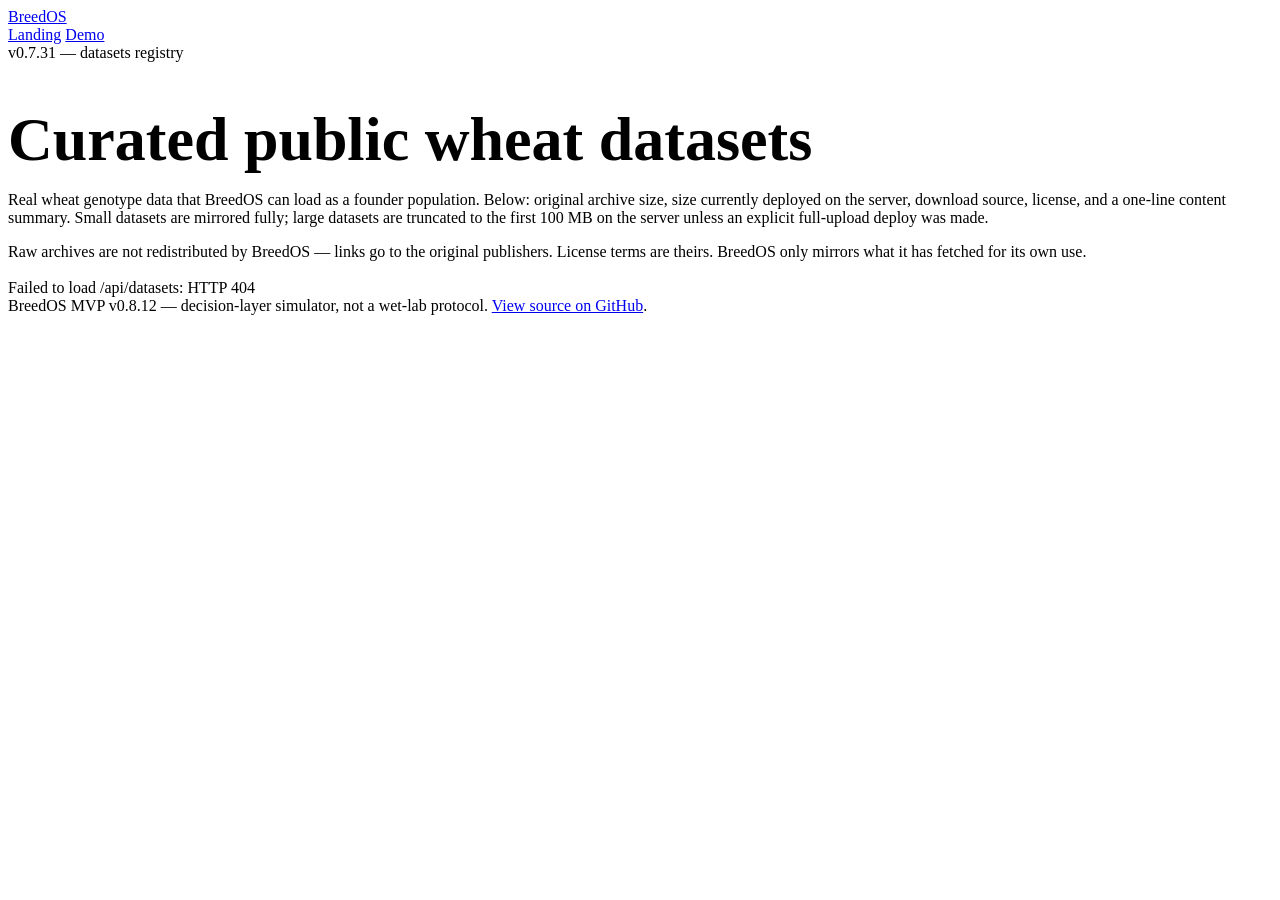
==== mvp/static/datasets.html @ abe1341c "v0.8.12: linked markers (marker ≠ gene), per-locus He/Ho/PIC, founder set from a collection - marker" ====
<!doctype html>
<html lang="en">
<head>
  <meta charset="utf-8">
  <meta name="viewport" content="width=device-width, initial-scale=1">
  <title>BreedOS Datasets — public wheat genotype panels</title>
  <meta name="description" content="Curated list of public wheat genotype datasets BreedOS can ingest. Shows original size, size currently on server, status, source URL, and content for each.">
  <link rel="icon" type="image/x-icon" href="/favicon.ico">
  <link rel="stylesheet" href="/style.css">
</head>
<body>
  <nav class="nav">
    <a class="logo" href="/">Breed<span>OS</span></a>
    <div class="navlinks">
      <a href="/">Landing</a>
      <a href="/demo">Demo</a>
    </div>
  </nav>

  <main class="wrap section">
    <div class="card" style="margin-bottom:18px">
      <div class="kicker">v0.7.31 — datasets registry</div>
      <h1 style="font-size:clamp(36px,5vw,62px); margin-bottom:12px">Curated public wheat datasets</h1>
      <p class="lede">
        Real wheat genotype data that BreedOS can load as a founder population. Below: original archive size, size currently deployed on the server, download source, license, and a one-line content summary. Small datasets are mirrored fully; large datasets are truncated to the first 100 MB on the server unless an explicit full-upload deploy was made.
      </p>
      <p class="note">
        Raw archives are not redistributed by BreedOS — links go to the original publishers. License terms are theirs. BreedOS only mirrors what it has fetched for its own use.
      </p>
    </div>

    <div class="card" id="datasetsCard">
      <div id="datasetsStatus" class="status">Loading dataset registry…</div>
      <div id="datasetsTableWrap" class="table-wrap" hidden>
        <table>
          <thead>
            <tr>
              <th>Name</th>
              <th>Original size</th>
              <th>On server</th>
              <th>Status</th>
              <th>Accessions × markers</th>
              <th>Format</th>
              <th>License</th>
              <th>Source</th>
              <th>Content</th>
            </tr>
          </thead>
          <tbody id="datasetsTable"></tbody>
        </table>
      </div>
    </div>

    <div class="card" id="generatedDatasetsCard" hidden>
      <h2 style="margin-top:0">Generated datasets <small style="color:var(--muted); font-weight:400; font-size:14px">— in-memory simulators, no download</small></h2>
      <p class="note">These are not file-based datasets; the simulator builds them on demand. Use them by setting <code>dataset = &lt;id&gt;</code> in the demo or API. They are deliberately synthetic; real data sources are linked alongside.</p>
      <div id="generatedDatasetsList"></div>
    </div>
  </main>

  <footer class="footer">
    <div class="wrap">BreedOS MVP v0.8.12 — decision-layer simulator, not a wet-lab protocol. <a href="https://github.com/NikolayUvarov/breedos">View source on GitHub</a>.</div>
  </footer>

  <script>
    function fmtBytes(n) {
      if (n == null || isNaN(n)) return '—';
      const u = ['B', 'KB', 'MB', 'GB', 'TB'];
      let i = 0, v = Number(n);
      while (v >= 1024 && i < u.length - 1) { v /= 1024; i++; }
      return v.toFixed(v < 10 && i > 0 ? 2 : 1) + ' ' + u[i];
    }
    function escapeHtml(s) {
      if (s == null) return '';
      return String(s).replace(/[&<>"']/g, c => ({ '&': '&amp;', '<': '&lt;', '>': '&gt;', '"': '&quot;', "'": '&#39;' })[c]);
    }
    function statusBadge(status) {
      const colors = {
        full:      ['#5fd49b', 'on server'],
        truncated: ['#ffb45a', 'truncated (~100 MB)'],
        manual:    ['#9bb1ad', 'manual download'],
        missing:   ['#ff9a9a', 'not deployed'],
        stale:     ['#ffb45a', 'stale (size mismatch)']
      };
      const [color, label] = colors[status] || ['#9bb1ad', status || '—'];
      return '<span style="color:' + color + ';font-weight:700">' + escapeHtml(label) + '</span>';
    }
    async function loadDatasets() {
      const status = document.getElementById('datasetsStatus');
      const wrap = document.getElementById('datasetsTableWrap');
      const tbody = document.getElementById('datasetsTable');
      try {
        const res = await fetch('/api/datasets', { cache: 'no-store' });
        if (!res.ok) throw new Error('HTTP ' + res.status);
        const data = await res.json();
        const rows = (data.datasets || []).map(d => {
          const accMark = (d.accessions != null && d.markers != null)
            ? (d.accessions + ' × ' + d.markers)
            : (d.accessions != null ? d.accessions + ' acc' : (d.markers != null ? d.markers + ' SNPs' : '—'));
          const sourceA = d.source_url
            ? '<a href="' + escapeHtml(d.source_url) + '" rel="noopener nofollow">direct</a>'
            : '—';
          const landingA = d.landing_url
            ? ' · <a href="' + escapeHtml(d.landing_url) + '" rel="noopener nofollow">landing</a>'
            : '';
          const note = d.manual_reason
            ? '<br><small style="color:#ffb45a">' + escapeHtml(d.manual_reason) + '</small>'
            : '';
          return '<tr>'
            + '<td><strong>' + escapeHtml(d.name) + '</strong><br><span>' + escapeHtml(d.id) + '</span></td>'
            + '<td>' + fmtBytes(d.size_bytes) + '</td>'
            + '<td>' + fmtBytes(d.deployed_bytes) + '</td>'
            + '<td>' + statusBadge(d.status) + note + '</td>'
            + '<td>' + escapeHtml(accMark) + (d.ploidy ? '<br><small>' + escapeHtml(d.ploidy) + '</small>' : '') + '</td>'
            + '<td>' + escapeHtml(d.format) + '</td>'
            + '<td>' + escapeHtml(d.license) + '</td>'
            + '<td>' + sourceA + landingA + '</td>'
            + '<td>' + escapeHtml(d.content) + '</td>'
            + '</tr>';
        }).join('');
        tbody.innerHTML = rows || '<tr><td colspan="9">No datasets registered.</td></tr>';
        status.textContent = (data.description || '') + ' Truncation cap for large datasets: ' + (data.deploy_truncate_mb || '?') + ' MB.';
        status.className = 'status ok';
        wrap.hidden = false;
        // v0.7.23 — Issue E. Render the generated-datasets section.
        const gen = data.generated_datasets || [];
        const genWrap = document.getElementById('generatedDatasetsCard');
        const genList = document.getElementById('generatedDatasetsList');
        if (genWrap && genList && gen.length) {
          genList.innerHTML = gen.map(g => `
            <div class="card mini" style="margin-bottom:12px;">
              <h3 style="margin:0 0 6px;">${escapeHtml(g.name)} <small style="color:var(--muted); font-weight:400;">— <code>${escapeHtml(g.id)}</code></small></h3>
              <p style="margin:0 0 8px;">${escapeHtml(g.description)}</p>
              <p style="margin:0 0 8px; padding:8px 10px; border-left:3px solid var(--warn); background:rgba(255,180,90,0.06); font-size:13px; color:var(--warn);">⚠ ${escapeHtml(g.honesty_note)}</p>
              <p style="margin:0; font-size:13px; color:var(--muted);"><strong>Real-data references:</strong></p>
              <ul style="margin:4px 0 0 18px; padding:0; font-size:13px; color:var(--muted);">
                ${(g.external_references || []).map(ref => '<li>' + escapeHtml(ref) + '</li>').join('')}
              </ul>
            </div>
          `).join('');
          genWrap.hidden = false;
        }
      } catch (e) {
        status.textContent = 'Failed to load /api/datasets: ' + e.message;
        status.className = 'status error';
      }
    }
    loadDatasets();
  </script>
</body>
</html>
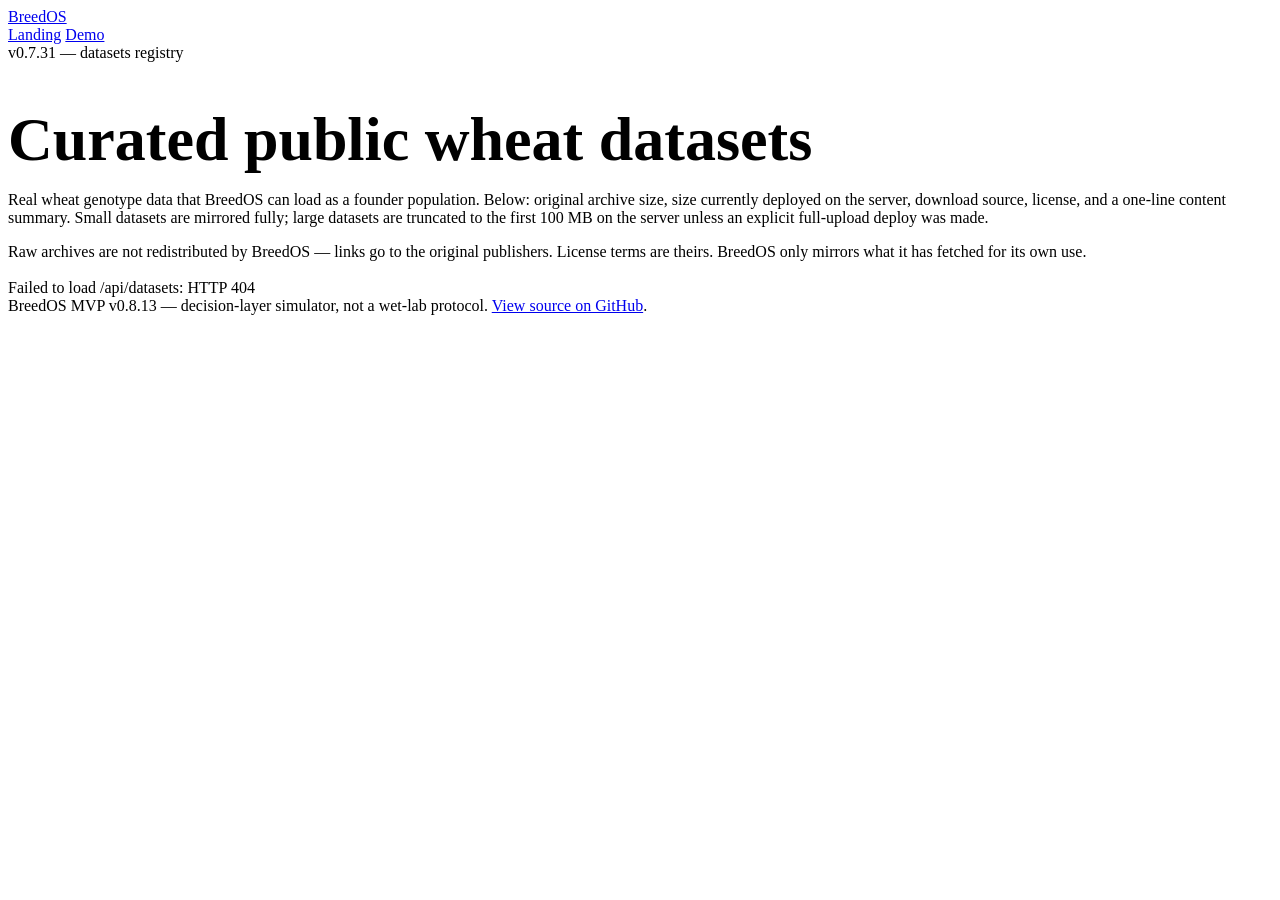
==== commit 10bb0818: "v0.8.13: marker-assisted backcrossing (MABC) - backcross_generations / recurrent_parent: F1 and n ba" ====
--- a/mvp/static/datasets.html
+++ b/mvp/static/datasets.html
@@ -59,7 +59,7 @@
   </main>
 
   <footer class="footer">
-    <div class="wrap">BreedOS MVP v0.8.12 — decision-layer simulator, not a wet-lab protocol. <a href="https://github.com/NikolayUvarov/breedos">View source on GitHub</a>.</div>
+    <div class="wrap">BreedOS MVP v0.8.13 — decision-layer simulator, not a wet-lab protocol. <a href="https://github.com/NikolayUvarov/breedos">View source on GitHub</a>.</div>
   </footer>
 
   <script>
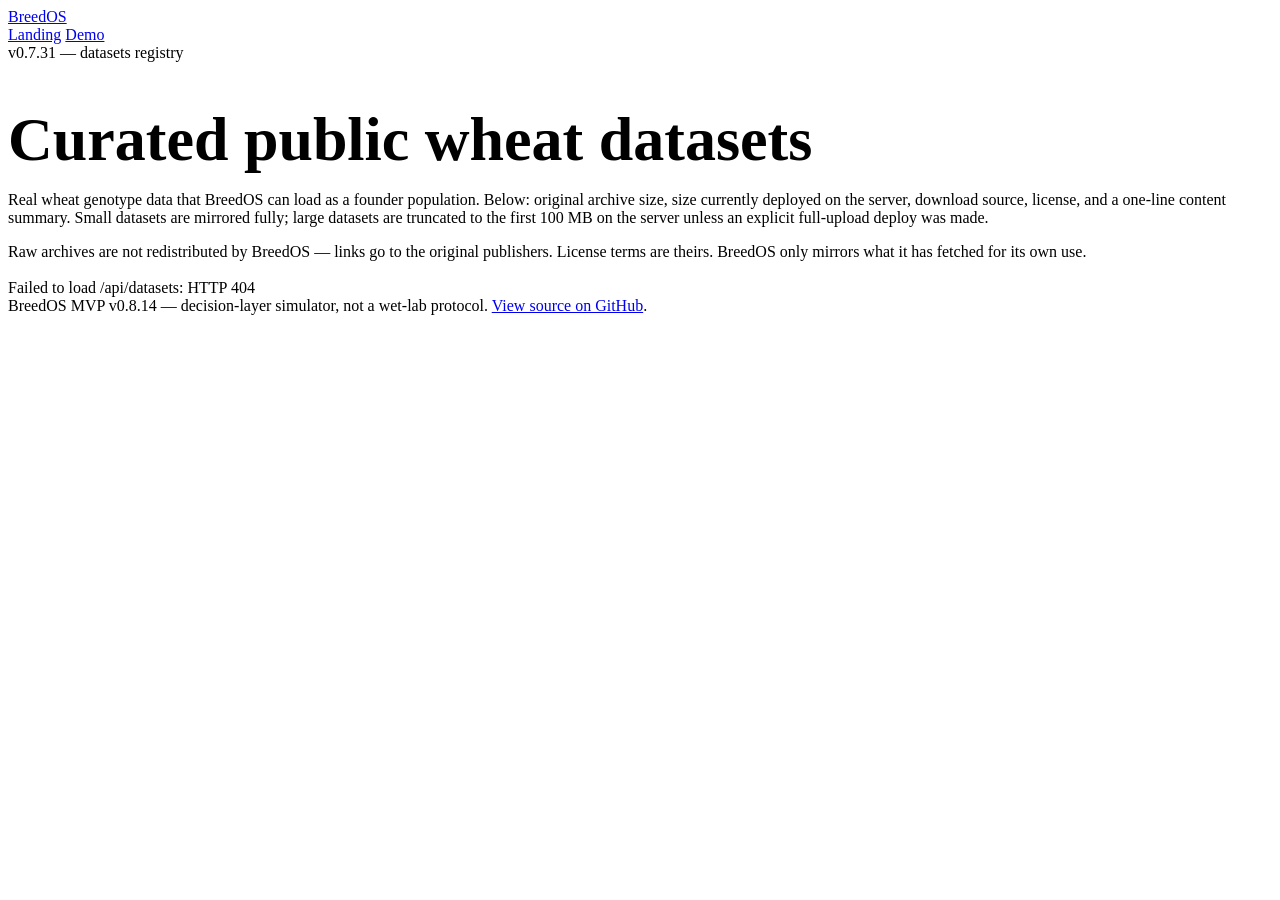
==== commit a2bdb1b6: "v0.8.14: private data room (/private); pyramiding controls ignored without targets - Login and passw" ====
--- a/mvp/static/datasets.html
+++ b/mvp/static/datasets.html
@@ -59,7 +59,7 @@
   </main>
 
   <footer class="footer">
-    <div class="wrap">BreedOS MVP v0.8.13 — decision-layer simulator, not a wet-lab protocol. <a href="https://github.com/NikolayUvarov/breedos">View source on GitHub</a>.</div>
+    <div class="wrap">BreedOS MVP v0.8.14 — decision-layer simulator, not a wet-lab protocol. <a href="https://github.com/NikolayUvarov/breedos">View source on GitHub</a>.</div>
   </footer>
 
   <script>
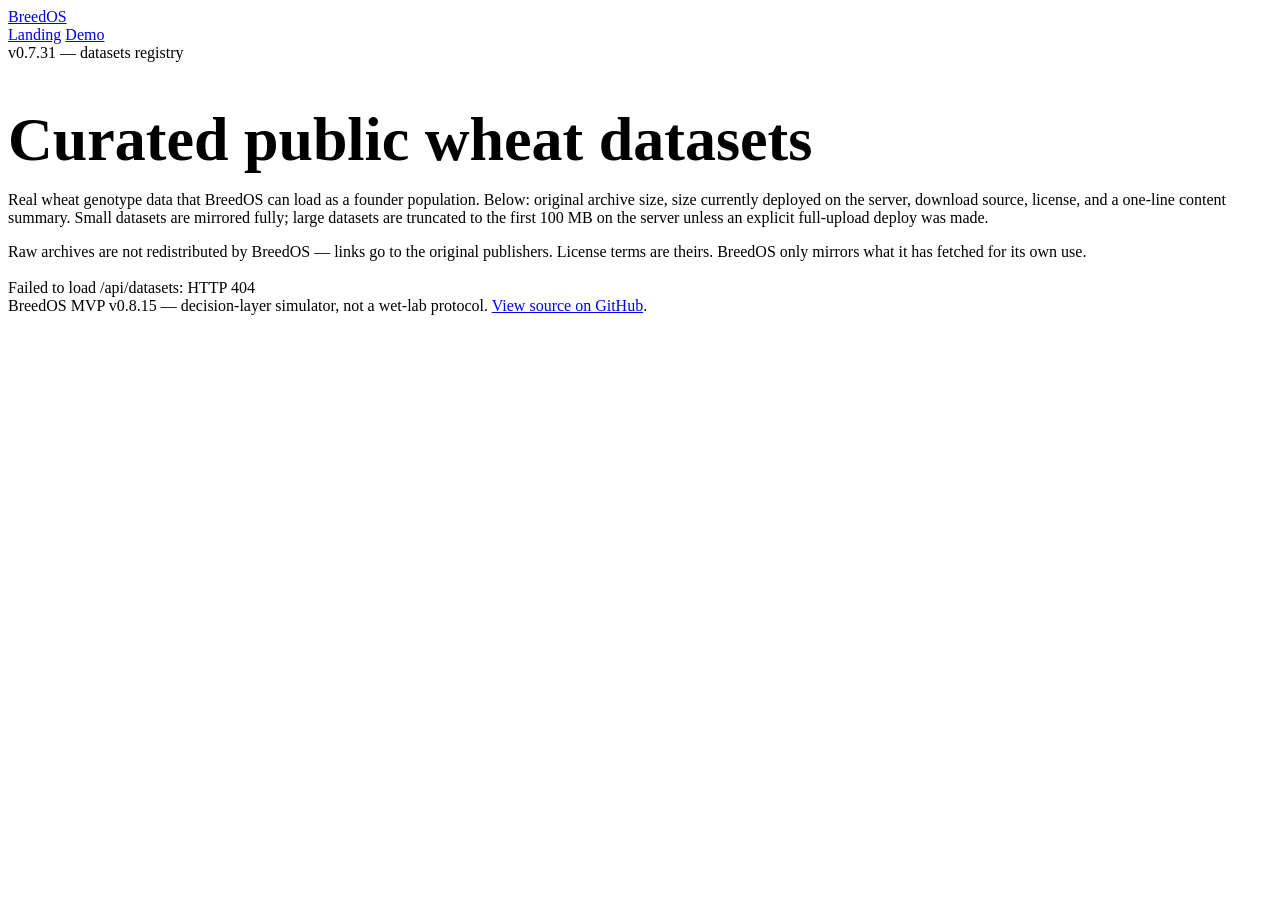
==== commit 2daffc3f: "v0.8.15: private login answers 200 with the cookie (the proxy follows redirects) Co-Authored-By: Cla" ====
--- a/mvp/static/datasets.html
+++ b/mvp/static/datasets.html
@@ -59,7 +59,7 @@
   </main>
 
   <footer class="footer">
-    <div class="wrap">BreedOS MVP v0.8.14 — decision-layer simulator, not a wet-lab protocol. <a href="https://github.com/NikolayUvarov/breedos">View source on GitHub</a>.</div>
+    <div class="wrap">BreedOS MVP v0.8.15 — decision-layer simulator, not a wet-lab protocol. <a href="https://github.com/NikolayUvarov/breedos">View source on GitHub</a>.</div>
   </footer>
 
   <script>
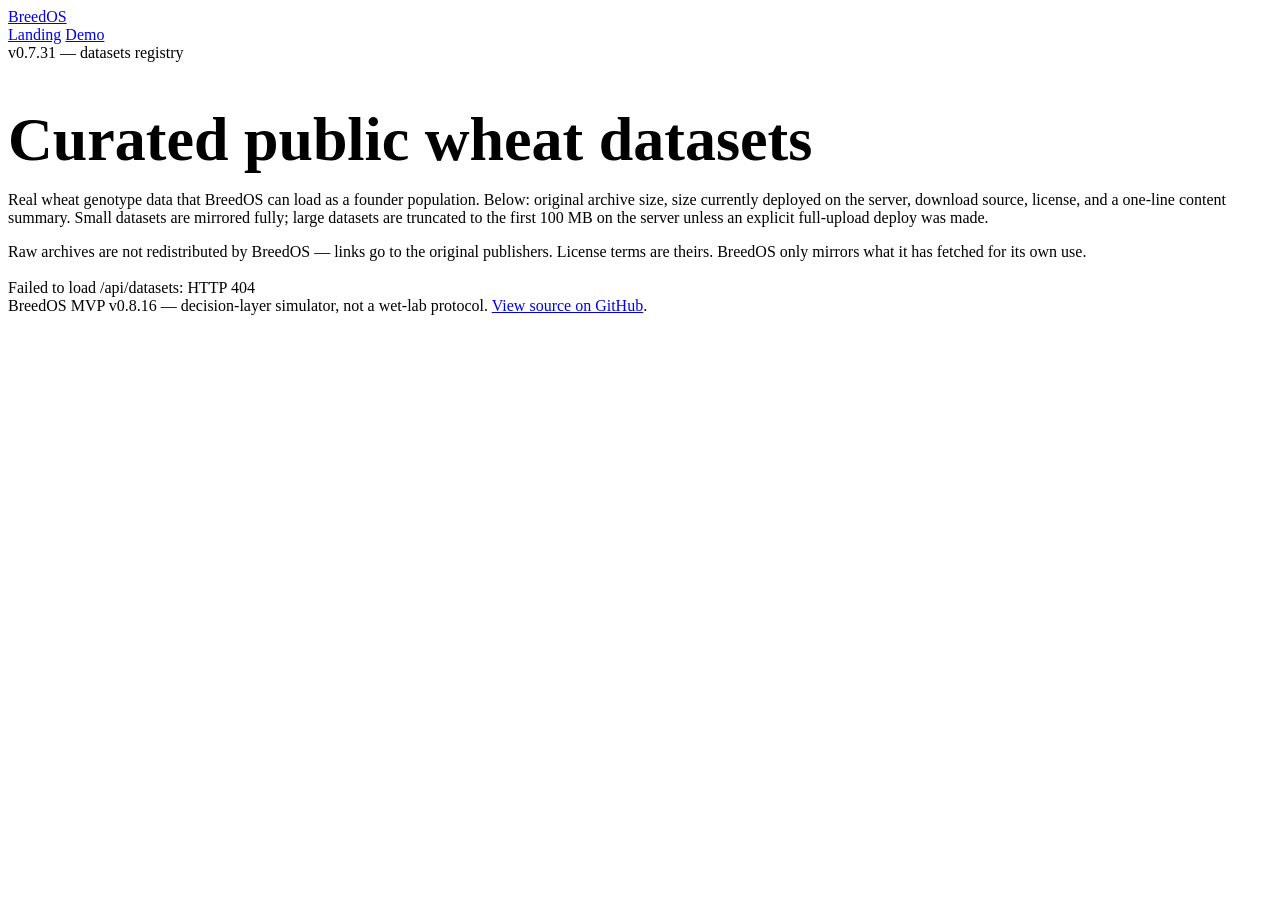
==== commit 9ab64e21: "v0.8.16: keep the upload when the form is refilled after a run The echoed request has dataset '' for" ====
--- a/mvp/static/datasets.html
+++ b/mvp/static/datasets.html
@@ -59,7 +59,7 @@
   </main>
 
   <footer class="footer">
-    <div class="wrap">BreedOS MVP v0.8.15 — decision-layer simulator, not a wet-lab protocol. <a href="https://github.com/NikolayUvarov/breedos">View source on GitHub</a>.</div>
+    <div class="wrap">BreedOS MVP v0.8.16 — decision-layer simulator, not a wet-lab protocol. <a href="https://github.com/NikolayUvarov/breedos">View source on GitHub</a>.</div>
   </footer>
 
   <script>
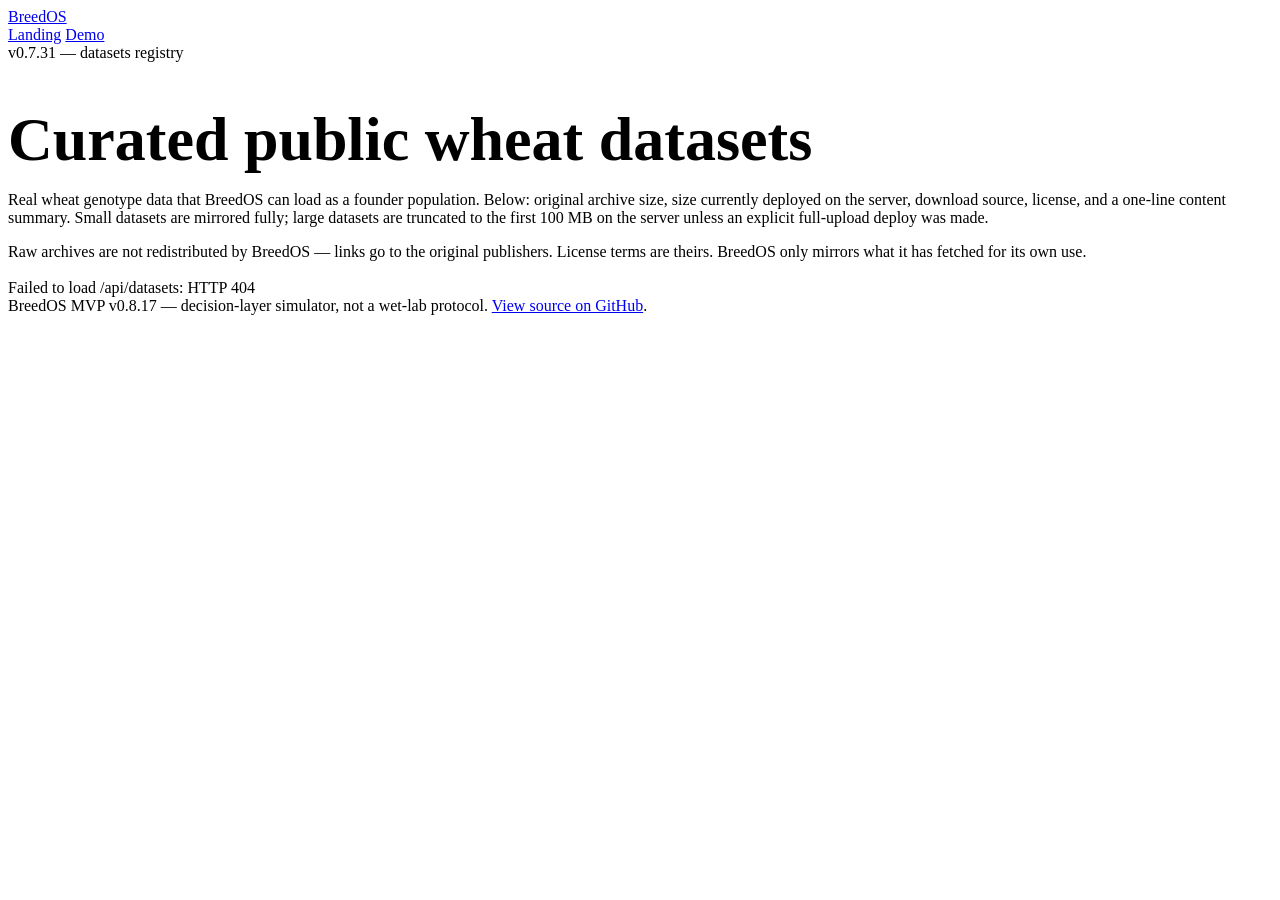
==== commit 50f64044: "v0.8.17: upload panel fits its column The upload card grew to 790 px inside the 360 px input panel (" ====
--- a/mvp/static/datasets.html
+++ b/mvp/static/datasets.html
@@ -59,7 +59,7 @@
   </main>
 
   <footer class="footer">
-    <div class="wrap">BreedOS MVP v0.8.16 — decision-layer simulator, not a wet-lab protocol. <a href="https://github.com/NikolayUvarov/breedos">View source on GitHub</a>.</div>
+    <div class="wrap">BreedOS MVP v0.8.17 — decision-layer simulator, not a wet-lab protocol. <a href="https://github.com/NikolayUvarov/breedos">View source on GitHub</a>.</div>
   </footer>
 
   <script>
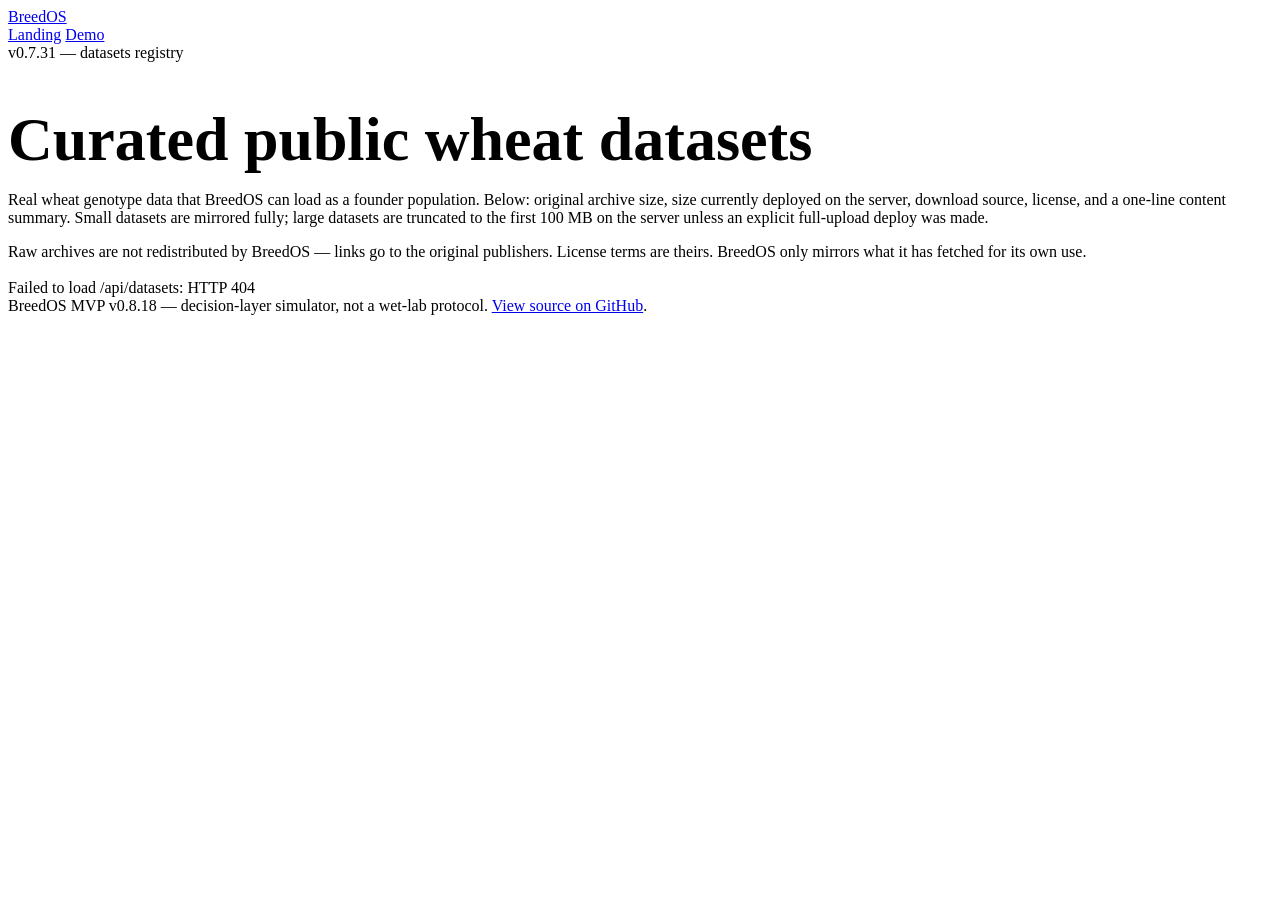
==== commit b9175842: "v0.8.18: private notes (/mynotes) and per-user areas in private/auth Co-Authored-By: Claude Fable 5." ====
--- a/mvp/static/datasets.html
+++ b/mvp/static/datasets.html
@@ -59,7 +59,7 @@
   </main>
 
   <footer class="footer">
-    <div class="wrap">BreedOS MVP v0.8.17 — decision-layer simulator, not a wet-lab protocol. <a href="https://github.com/NikolayUvarov/breedos">View source on GitHub</a>.</div>
+    <div class="wrap">BreedOS MVP v0.8.18 — decision-layer simulator, not a wet-lab protocol. <a href="https://github.com/NikolayUvarov/breedos">View source on GitHub</a>.</div>
   </footer>
 
   <script>
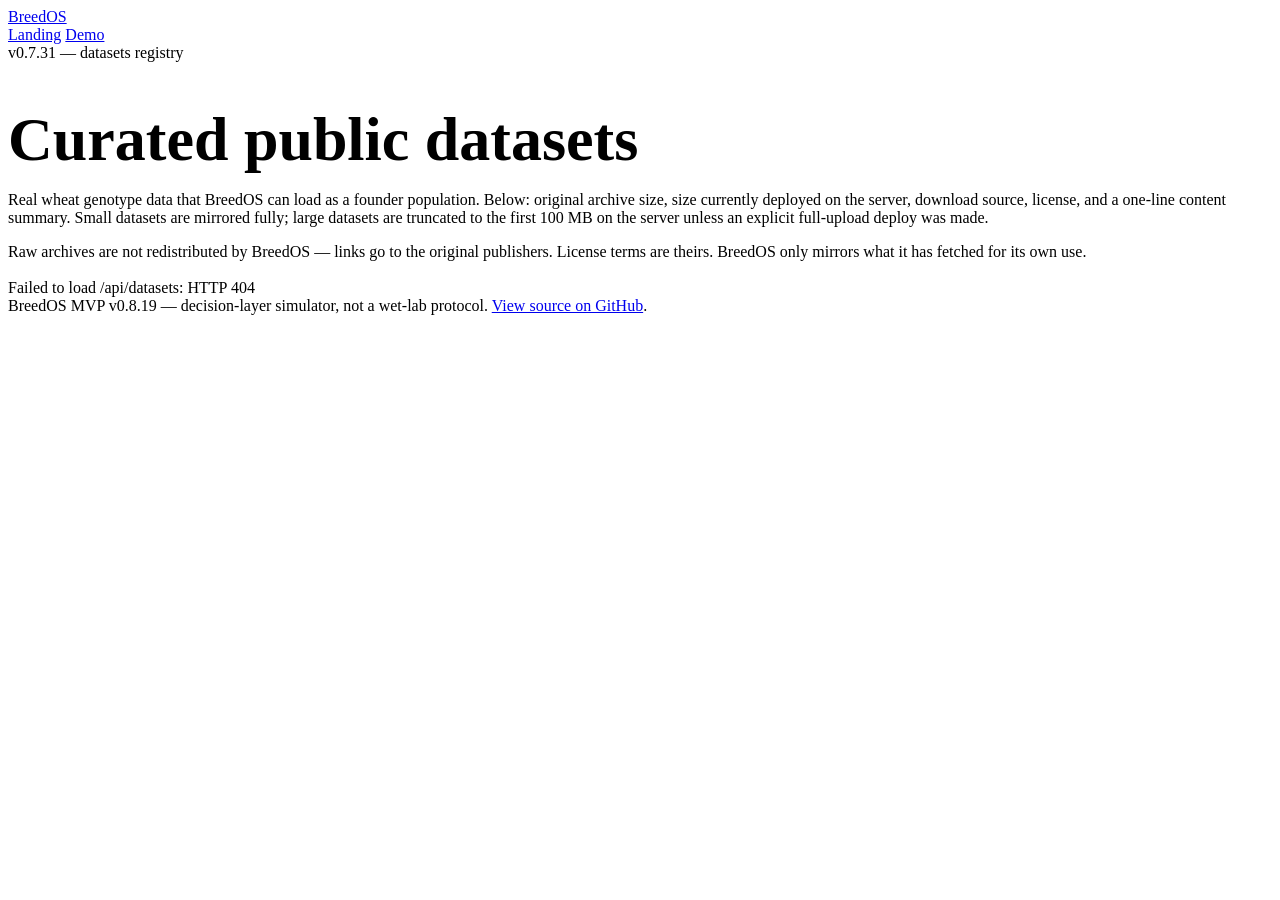
==== commit e30399ec: "v0.8.19: VIR sorghum SSR collection as a built-in dataset (Aniskina et al. 2019, CC BY 4.0) - datase" ====
--- a/mvp/static/datasets.html
+++ b/mvp/static/datasets.html
@@ -3,7 +3,7 @@
 <head>
   <meta charset="utf-8">
   <meta name="viewport" content="width=device-width, initial-scale=1">
-  <title>BreedOS Datasets — public wheat genotype panels</title>
+  <title>BreedOS Datasets — public genotype panels</title>
   <meta name="description" content="Curated list of public wheat genotype datasets BreedOS can ingest. Shows original size, size currently on server, status, source URL, and content for each.">
   <link rel="icon" type="image/x-icon" href="/favicon.ico">
   <link rel="stylesheet" href="/style.css">
@@ -20,7 +20,7 @@
   <main class="wrap section">
     <div class="card" style="margin-bottom:18px">
       <div class="kicker">v0.7.31 — datasets registry</div>
-      <h1 style="font-size:clamp(36px,5vw,62px); margin-bottom:12px">Curated public wheat datasets</h1>
+      <h1 style="font-size:clamp(36px,5vw,62px); margin-bottom:12px">Curated public datasets</h1>
       <p class="lede">
         Real wheat genotype data that BreedOS can load as a founder population. Below: original archive size, size currently deployed on the server, download source, license, and a one-line content summary. Small datasets are mirrored fully; large datasets are truncated to the first 100 MB on the server unless an explicit full-upload deploy was made.
       </p>
@@ -52,6 +52,9 @@
     </div>
 
     <div class="card" id="generatedDatasetsCard" hidden>
+      <h2 style="margin-top:0">Embedded real datasets <small style="color:var(--muted); font-weight:400; font-size:14px">— shipped inside the binary, no download</small></h2>
+      <p class="note">Small published tables that travel with BreedOS itself. Pick them under <em>Founder population</em> in the demo or set <code>dataset = &lt;id&gt;</code> in the API. Each carries its citation and licence.</p>
+      <div id="embeddedDatasetsList" style="margin-bottom:22px"></div>
       <h2 style="margin-top:0">Generated datasets <small style="color:var(--muted); font-weight:400; font-size:14px">— in-memory simulators, no download</small></h2>
       <p class="note">These are not file-based datasets; the simulator builds them on demand. Use them by setting <code>dataset = &lt;id&gt;</code> in the demo or API. They are deliberately synthetic; real data sources are linked alongside.</p>
       <div id="generatedDatasetsList"></div>
@@ -59,7 +62,7 @@
   </main>
 
   <footer class="footer">
-    <div class="wrap">BreedOS MVP v0.8.18 — decision-layer simulator, not a wet-lab protocol. <a href="https://github.com/NikolayUvarov/breedos">View source on GitHub</a>.</div>
+    <div class="wrap">BreedOS MVP v0.8.19 — decision-layer simulator, not a wet-lab protocol. <a href="https://github.com/NikolayUvarov/breedos">View source on GitHub</a>.</div>
   </footer>
 
   <script>
@@ -122,6 +125,19 @@
         status.textContent = (data.description || '') + ' Truncation cap for large datasets: ' + (data.deploy_truncate_mb || '?') + ' MB.';
         status.className = 'status ok';
         wrap.hidden = false;
+        // v0.8.19. Embedded real datasets (citation + licence).
+        const emb = data.embedded_datasets || [];
+        const embList = document.getElementById('embeddedDatasetsList');
+        if (embList && emb.length) {
+          embList.innerHTML = emb.map(d => `
+            <div class="card mini" style="margin-bottom:12px;">
+              <h3 style="margin:0 0 6px;">${escapeHtml(d.name)} <small style="color:var(--muted); font-weight:400;">— <code>${escapeHtml(d.id)}</code></small></h3>
+              <p style="margin:0 0 8px;">${escapeHtml(d.description)}</p>
+              <p style="margin:0 0 6px; font-size:13px;"><strong>Cite:</strong> ${escapeHtml(d.citation)} · <a href="${escapeHtml(d.landing_url)}">article</a> · <a href="${escapeHtml(d.source_url)}">source file</a></p>
+              <p style="margin:0; font-size:13px; color:var(--muted);">${d.accessions} accessions × ${d.loci} loci, ${d.alleles} alleles · licence ${escapeHtml(d.license)}</p>
+            </div>
+          `).join('');
+        }
         // v0.7.23 — Issue E. Render the generated-datasets section.
         const gen = data.generated_datasets || [];
         const genWrap = document.getElementById('generatedDatasetsCard');
